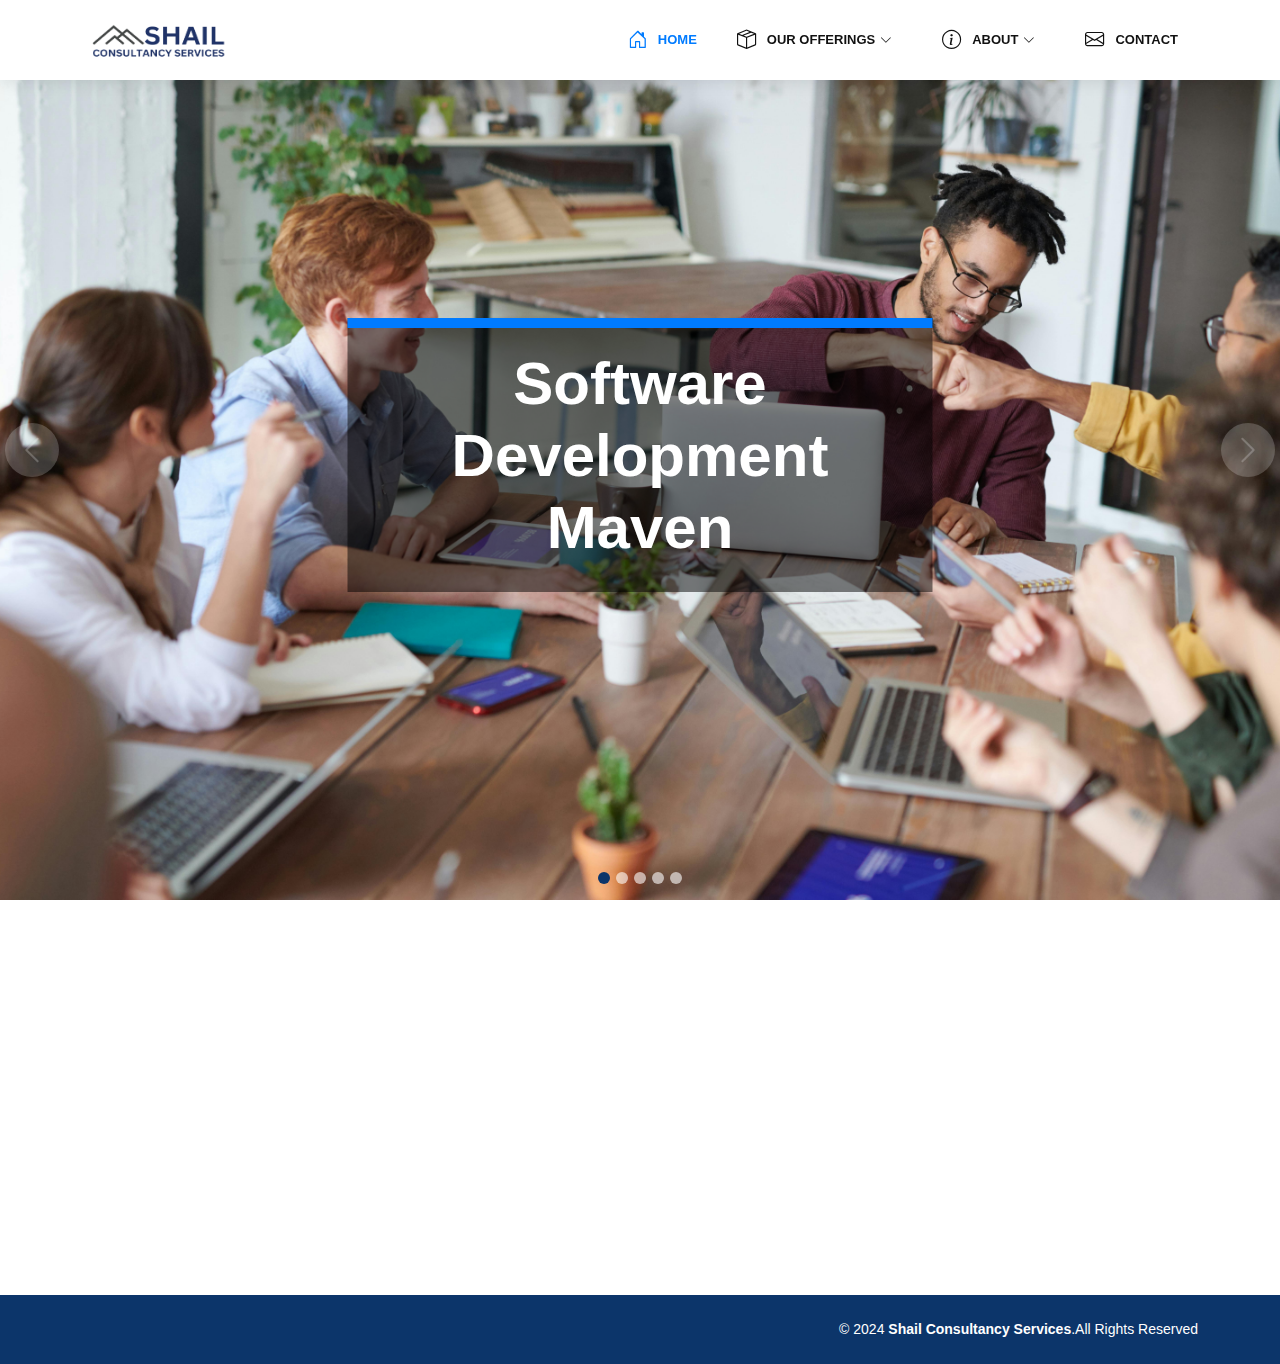
==== index.html @ 4fe2745e "first commit" ====
<!DOCTYPE html>
<html lang="en">

<head>
  <meta charset="utf-8">
  <meta name="viewport" content="width=device-width, initial-scale=1.0">
  <!-- Favicons -->
  <link rel="icon" href="assets/img/logo/favicons.ico">
  <title>Shail Consultancy Services</title>
  <!-- Meta tags for description and keywords can be added if needed -->
  <!-- Vendor CSS Files -->
  <script src="assets/js/main.js"></script>
  <link href="assets/vendor/animate.css/animate.min.css" rel="stylesheet">
  <link href="assets/vendor/aos/aos.css" rel="stylesheet">
  <link href="assets/vendor/bootstrap/css/bootstrap.min.css" rel="stylesheet">
  <link href="assets/vendor/bootstrap-icons/bootstrap-icons.css" rel="stylesheet">
  <link href="assets/vendor/glightbox/css/glightbox.min.css" rel="stylesheet">
  <link href="assets/vendor/swiper/swiper-bundle.min.css" rel="stylesheet">
  <!-- Template Main CSS File -->
  <link href="assets/css/style.css" rel="stylesheet">
</head>

<style>
  .about-text {
    font-size: 18px;
    line-height: 1.6;
  }
</style>

<body>

  <!-- ======= Header ======= -->
  <header id="header" class="fixed-top">
    <div class="container d-flex align-items-center">

      <!-- Uncomment below if you prefer to use heading -->
      <!-- <h1 class="logo">
        <span>SHAIL</span><br>
        <span class="subtext">Consultancy Services</span>
      </h1> -->
      <!-- Company Logo -->
      <a href="index.html" class="logo me-auto"><img src="assets/img/logo/shail.png" alt="Shail Consultancy Services"
          class="img-fluid"></a>
      <!-- navbar -->
      <nav id="navbar" class="navbar order-last order-lg-0">
        <ul>
          <li><a href="index.html" class="active"><i class="bi bi-house-door"></i><span>Home</span></a></li>
          <li class="dropdown"><a href="#"><i class="bi bi-box-seam"></i><span>Our Offerings</span><i
                class="bi bi-chevron-down"></i></a>
            <ul class="dropdown-menu">
              <li><a href="enterprise-app-dev.html"><i class="bi bi-laptop"></i><span>Enterprise App
                    Development</span></a></li>
              <li><a href="aws-solution-architect.html"><i class="bi bi-cloud"></i><span>AWS Solution
                    Architects</span></a></li>
              <li><a href="devsecops.html"><i class="bi bi-shield-lock"></i><span>DevSecOps</span></a></li>
              <li><a href="testing.html"><i class="bi bi-bug"></i><span>Testing and QA</span></a></li>
              <li><a href="recruitment.html"><i class="bi bi-person-check"></i><span>Recruitment</span></a></li>
            </ul>
          </li>
          <li class="dropdown"><a href="#"><i class="bi bi-info-circle"></i><span>About</span><i
                class="bi bi-chevron-down"></i></a>
            <ul class="dropdown-menu">
              <li><a href="mission.html"><i class="bi bi-bullseye"></i><span>Our Mission</span></a></li>
              <li><a href="about.html"><i class="bi bi-people"></i><span>Leadership</span></a></li>
            </ul>
          </li>
          <li><a href="contact.html"><i class="bi bi-envelope"></i><span>Contact</span></a></li>
        </ul>
        <i class="bi bi-list mobile-nav-toggle"></i>
      </nav><!-- End navbar -->

    </div>
  </header><!-- End Header -->

  <!-- ======= Hero Section ======= -->
  <section id="hero">
    <!-- <div id="heroCarousel" data-bs-interval="3000" class="carousel slide carousel-fade" data-bs-ride="carousel"> -->
    <div id="heroCarousel" class="carousel slide carousel-fade" data-bs-ride="carousel" data-bs-interval="5000">

      <div class="carousel-inner" role="listbox">

        <!-- Slide 1 -->
        <div class="carousel-item active" style="background-image: url(assets/img/slide/slide-1.jpg);" data-bs-interval="5000">
          <div class="carousel-container animate__animated animate__fadeInLeft">
            <div class="text-overlay"
              style="position: absolute; top: 50%; left: 50%; transform: translate(-50%, -50%); text-align: center; background-color: rgba(0, 0, 0, 0.5); padding: 20px; border-top: 10px solid #007bff;">
              <h3 style="font-size: 60px; font-weight: bold; color: white;">Software Development Maven</h3>
            </div>
          </div>
        </div>

        <!-- Slide 2 -->
        <div class="carousel-item" style="background-image: url(assets/img/slide/slide-2.png);">
          <div class="carousel-container animate__animated animate__fadeInRight">
            <div class="text-overlay"
              style="position: absolute; top: 50%; left: 50%; transform: translate(-50%, -50%); text-align: center; background-color: rgba(0, 0, 0, 0.5); padding: 20px; border-top: 10px solid #007bff;">
              <h3 style="font-size: 60px; font-weight: bold; color: white;">Cloud Operations Specialists</h3>
            </div>
          </div>
        </div>

        <!-- Slide 3 -->
        <div class="carousel-item" style="background-image: url(assets/img/slide/slide-3.jpg);">
          <div class="carousel-container animate__animated animate__fadeInLeft">
            <div class="text-overlay"
              style="position: absolute; top: 50%; left: 50%; transform: translate(-50%, -50%); text-align: center; background-color: rgba(0, 0, 0, 0.5); padding: 20px; border-top: 10px solid #007bff;">
              <h3 style="font-size: 60px; font-weight: bold; color: white;">Optimized DevSecOps</h3>
            </div>
          </div>
        </div>

        <!-- Slide 4 -->
        <div class="carousel-item" style="background-image: url(assets/img/slide/slide-4.jpg);">
          <div class="carousel-container animate__animated animate__fadeInRight">
            <div class="text-overlay"
              style="position: absolute; top: 50%; left: 50%; transform: translate(-50%, -50%); text-align: center; background-color: rgba(0, 0, 0, 0.5); padding: 20px; border-top: 10px solid #007bff;">
              <h3 style="font-size: 60px; font-weight: bold; color: white;">High-Level Quality & Security Assurance</h3>
            </div>
          </div>
        </div>

        <!-- Slide 5 -->
        <div class="carousel-item" style="background-image: url(assets/img/slide/slide-5.jpg);">
          <div class="carousel-container animate__animated animate__fadeInRight">
            <div class="text-overlay"
              style="position: absolute; top: 50%; left: 50%; transform: translate(-50%, -50%); text-align: center; background-color: rgba(0, 0, 0, 0.5); padding: 20px; border-top: 10px solid #007bff;">
              <h3 style="font-size: 60px; font-weight: bold; color: white;">Recruitment</h3>
            </div>
          </div>
        </div>

      </div>

      <a class="carousel-control-prev" href="#heroCarousel" role="button" data-bs-slide="prev">
        <span class="carousel-control-prev-icon bi bi-chevron-left" aria-hidden="true"></span>
      </a>

      <a class="carousel-control-next" href="#heroCarousel" role="button" data-bs-slide="next">
        <span class="carousel-control-next-icon bi bi-chevron-right" aria-hidden="true"></span>
      </a>

      <ol class="carousel-indicators" id="hero-carousel-indicators"></ol>

    </div>
  </section><!-- End Hero -->

  <main id="main">

    <!-- ======= About Us Section ======= -->
    <section id="about-us" class="about-us">
      <div class="container" data-aos="fade-up">

        <div class="row content">
          <div class="col-lg-6" data-aos="fade-right">
            <h2 style="color: #007bff;">Welcome to Shail Consultancy Services</h2>
            <h5><b>Shail Consultancy Services</b> is a distinguished IT and Recruitment firm based out of Navi
              Mumbai,specializing in software development,testing services and recruitment consultancy.</h5>
          </div>
          <div class="col-lg-6 pt-4 pt-lg-0" data-aos="fade-left">
            <p class="about-text">We excel in crafting robust,scalable software solutions for businesses
              worldwide.Committed to customer satisfaction,we deliver high-quality technology solutions that drive
              success,
              prioritizing our clients' goals and diligently working to exceed their expectations.
            </p>
            <p class="about-text"><b>Client-Centric Approach:</b>We listen attentively to our clients,thoroughly
              understand their objectives and go the extra mile to deliver solutions that surpass their
              expectations.Your success is our ultimate
              priority.</p>
          </div>
        </div>

      </div>
    </section><!-- End About Us Section -->
  </main><!-- End #main -->

  <!-- ======= Footer ======= -->
  <footer id="footer">
    <div class="container d-md-flex justify-content-md-end py-4">
      <div class="text-center text-md-end">
        <div class="copyright">
          &copy; 2024 <strong><span>Shail Consultancy Services</span></strong>.All Rights Reserved
        </div>
      </div>
    </div>
  </footer><!-- End Footer -->

  <a href="#" class="back-to-top d-flex align-items-center justify-content-center"><i
      class="bi bi-arrow-up-short"></i></a>

  <!-- Vendor JS Files -->
  <script src="assets/vendor/aos/aos.js"></script>
  <script src="assets/vendor/glightbox/js/glightbox.min.js"></script>
  <script src="assets/vendor/swiper/swiper-bundle.min.js"></script>
  <script src="assets/vendor/bootstrap/js/bootstrap.bundle.min.js"></script>
  <script src="assets/vendor/waypoints/noframework.waypoints.js"></script>

  <!-- Template Main JS File -->
  <script src="assets/js/main.js"></script>

</body>

</html>
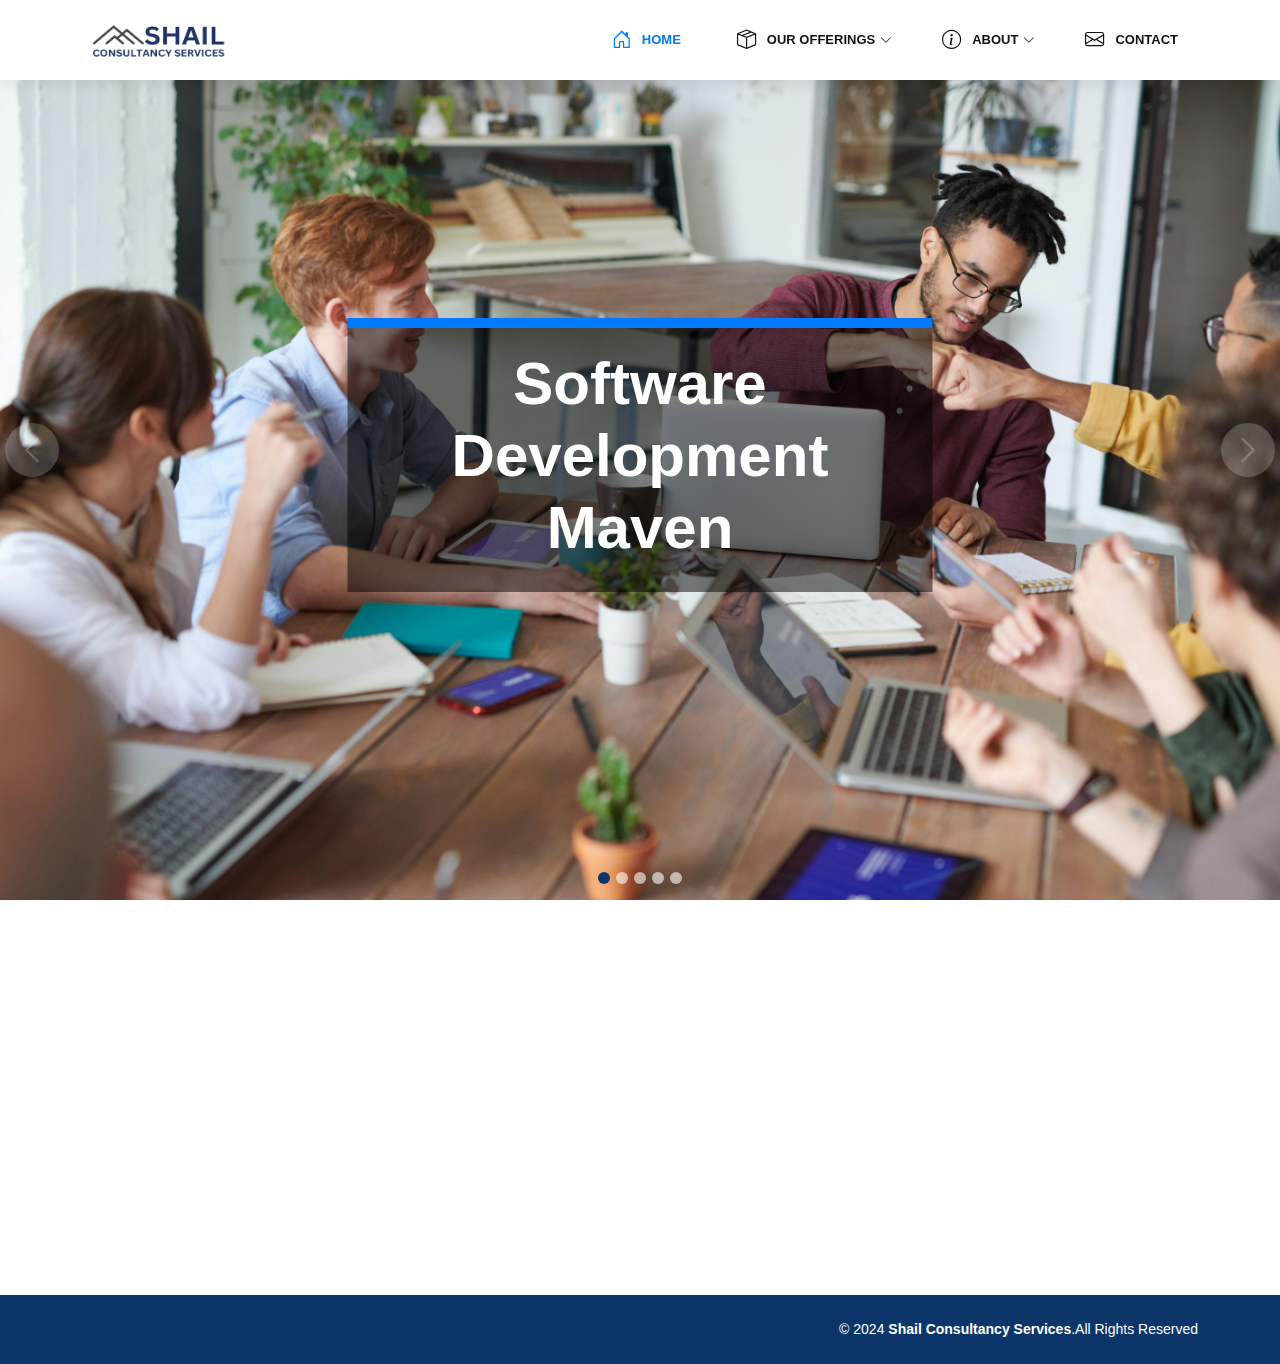
==== commit fd6a3526: "improved the view of contact page and index page" ====
--- a/index.html
+++ b/index.html
@@ -80,7 +80,8 @@
       <div class="carousel-inner" role="listbox">
 
         <!-- Slide 1 -->
-        <div class="carousel-item active" style="background-image: url(assets/img/slide/slide-1.jpg);" data-bs-interval="5000">
+        <div class="carousel-item active" style="background-image: url(assets/img/slide/slide-1.jpg);"
+          data-bs-interval="5000">
           <div class="carousel-container animate__animated animate__fadeInLeft">
             <div class="text-overlay"
               style="position: absolute; top: 50%; left: 50%; transform: translate(-50%, -50%); text-align: center; background-color: rgba(0, 0, 0, 0.5); padding: 20px; border-top: 10px solid #007bff;">
@@ -147,24 +148,24 @@
   <main id="main">
 
     <!-- ======= About Us Section ======= -->
-    <section id="about-us" class="about-us">
+    <section id="about-us" class="about-us" style="padding: 60px 0;">
       <div class="container" data-aos="fade-up">
 
         <div class="row content">
           <div class="col-lg-6" data-aos="fade-right">
             <h2 style="color: #007bff;">Welcome to Shail Consultancy Services</h2>
             <h5><b>Shail Consultancy Services</b> is a distinguished IT and Recruitment firm based out of Navi
-              Mumbai,specializing in software development,testing services and recruitment consultancy.</h5>
+              Mumbai, specializing in software development, testing services and recruitment consultancy.</h5>
           </div>
           <div class="col-lg-6 pt-4 pt-lg-0" data-aos="fade-left">
-            <p class="about-text">We excel in crafting robust,scalable software solutions for businesses
-              worldwide.Committed to customer satisfaction,we deliver high-quality technology solutions that drive
+            <p class="about-text">We excel in crafting robust, scalable software solutions for businesses
+              worldwide. Committed to customer satisfaction, we deliver high-quality technology solutions that drive
               success,
               prioritizing our clients' goals and diligently working to exceed their expectations.
             </p>
-            <p class="about-text"><b>Client-Centric Approach:</b>We listen attentively to our clients,thoroughly
+            <p class="about-text"><b>Client-Centric Approach:</b> We listen attentively to our clients, thoroughly
               understand their objectives and go the extra mile to deliver solutions that surpass their
-              expectations.Your success is our ultimate
+              expectations. Your success is our ultimate
               priority.</p>
           </div>
         </div>
--- a/assets/css/style.css
+++ b/assets/css/style.css
@@ -186,6 +186,19 @@
 .navbar a .bi-chevron-down {
   font-size: 12px; /* Adjust the dropdown indicator icon size */
   margin-left: 5px; /* Adjust margin between icon and text */
+}
+
+/* Prevent shifting the first item in dropdown menus */
+.navbar .dropdown ul li:first-child {
+  position: static;
+  left: 0;
+}
+
+@media (min-width: 1024px) {
+  .navbar li:first-child {
+    position: relative;
+    left: -16px;
+  }
 }
 
 .navbar a:hover,
@@ -560,7 +573,7 @@
 # Sections General
 --------------------------------------------------------------*/
 section {
-  padding: 60px 0;
+  /* padding: 60px 0; */
   overflow: hidden;
 }
 
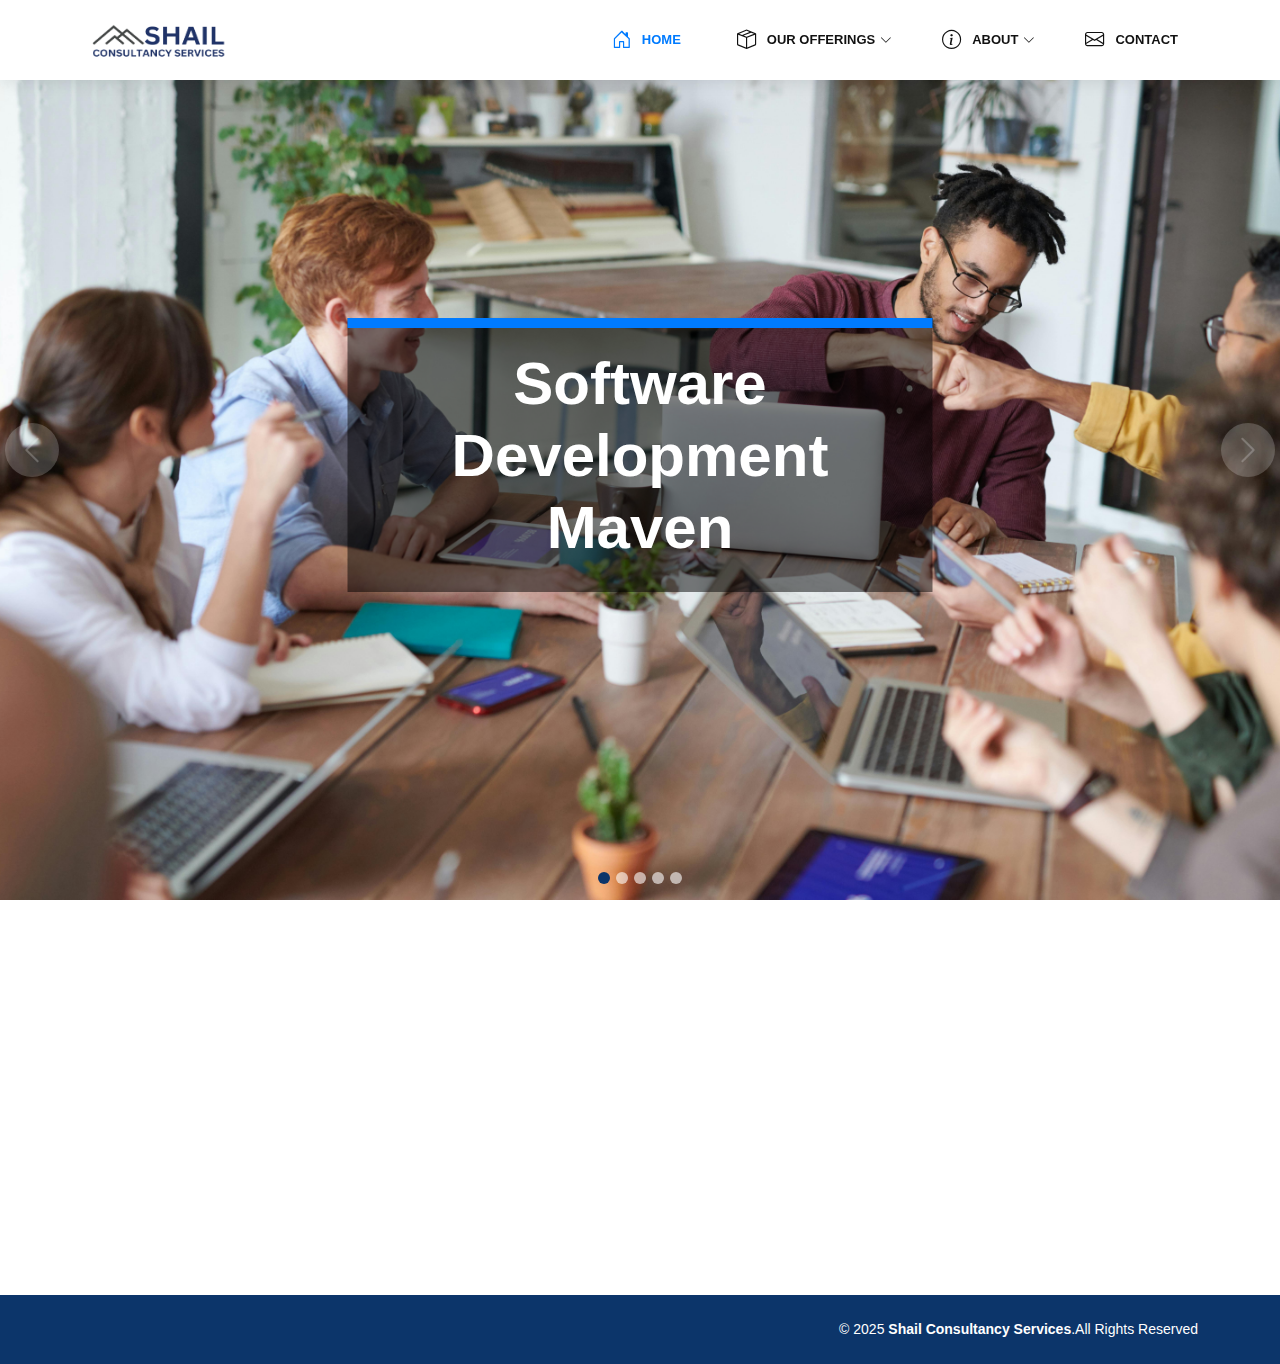
==== commit f9269789: "changed the year in the footer section of all the pages" ====
--- a/index.html
+++ b/index.html
@@ -179,7 +179,7 @@
     <div class="container d-md-flex justify-content-md-end py-4">
       <div class="text-center text-md-end">
         <div class="copyright">
-          &copy; 2024 <strong><span>Shail Consultancy Services</span></strong>.All Rights Reserved
+          &copy; 2025 <strong><span>Shail Consultancy Services</span></strong>.All Rights Reserved
         </div>
       </div>
     </div>
